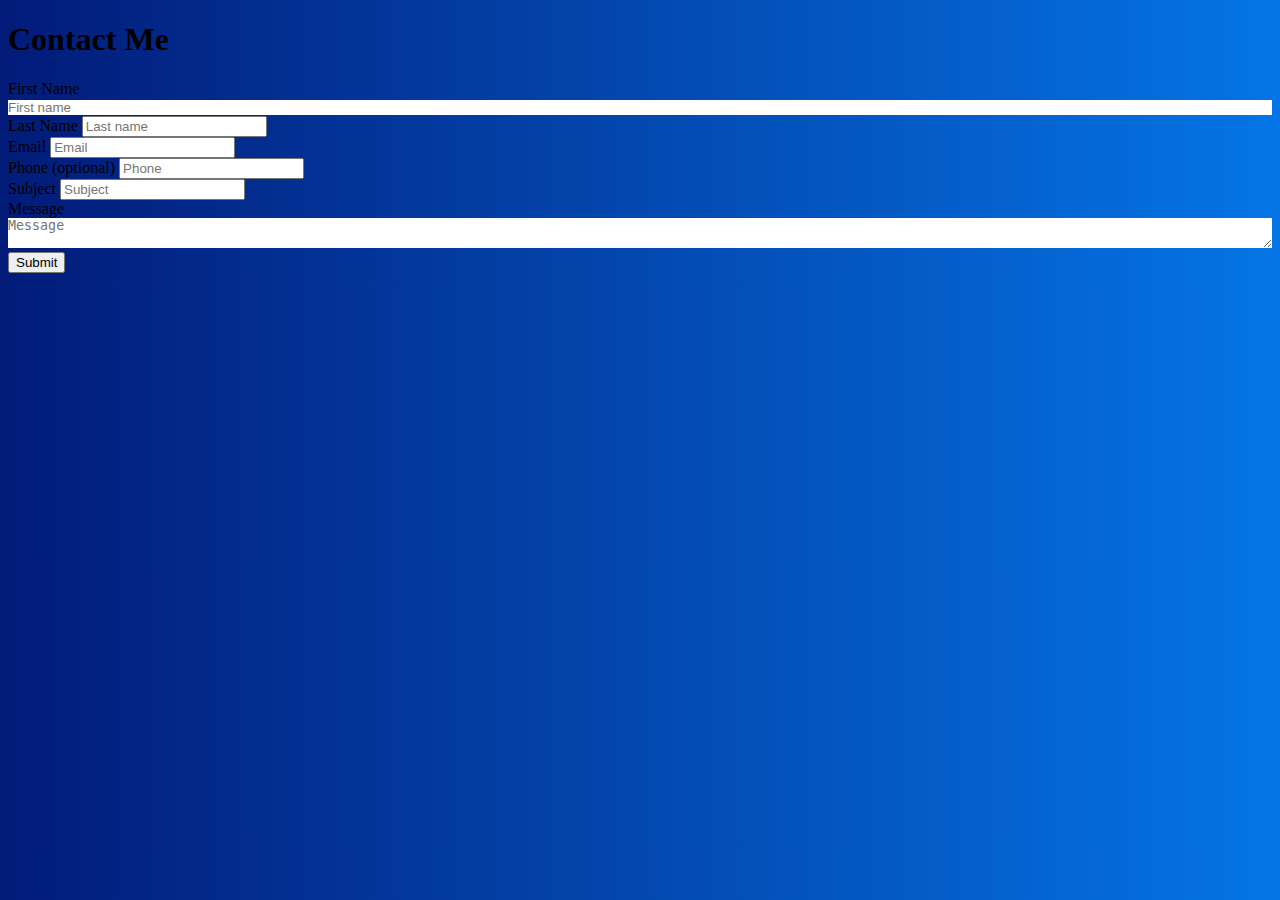
==== contactForm.html @ 2c0cb4dc "Rename file" ====
<!doctype html>
<html lang="en">

<head>
    <title>Form - Contact Me</title>
    <!-- Required meta tags -->
    <meta charset="utf-8">
    <meta name="viewport" content="width=device-width, initial-scale=1, shrink-to-fit=no">

    <!-- Bootstrap CSS -->
    <link href="https://cdn.jsdelivr.net/npm/bootstrap@5.1.0/dist/css/bootstrap.min.css" rel="stylesheet"
        integrity="sha384-KyZXEAg3QhqLMpG8r+8fhAXLRk2vvoC2f3B09zVXn8CA5QIVfZOJ3BCsw2P0p/We" crossorigin="anonymous">
    <link rel="stylesheet" href="https://use.fontawesome.com/releases/v5.15.4/css/all.css" integrity="sha384-DyZ88mC6Up2uqS4h/KRgHuoeGwBcD4Ng9SiP4dIRy0EXTlnuz47vAwmeGwVChigm" crossorigin="anonymous">
    <link href="css/site.css" rel="stylesheet">
</head>

<body class="bodyBG">
  <div class="container">
      <h1 class="m-3 text-light text-center">Contact Me</h1>
      <form class="row rows-cols-1 g-2 p-2 bg-light">
        <!--First Name-->              
          <div class="col-12 col-md-6">
            <label for="firstName" class="form-label">First Name</label>
            <div class="form-input form-control">
              <span class="addressIcon"><i class="fas fa-address-card"></i></span>
              <input id="firstName" placeholder="First name" class="inputField form-control">
            </div>
          </div>
          <!--Last Name-->  
          <div class="col-12 col-md-6">
            <label for="lastName" class="form-label">Last Name</label>
            <input id="lastName" placeholder="Last name" class="form-control">
          </div>
          <!--Email-->  
          <div class="col-12 col-md-6">
            <label for="email" class="form-label">Email</label>
            <input type="email" id="email" placeholder="Email" class="form-control">
          </div>
          <!--Phone-->  
          <div class="col-12 col-md-6">
            <label for="phone" class="form-label">Phone (optional)</label>
            <input type="tel" id="phone" placeholder="Phone" class="form-control">
          </div>
          <!--Subject-->  
          <div class="col-12">
            <label for="subject" class="form-label">Subject</label>
            <input id="subject" placeholder="Subject" class="form-control">
          </div>
          <!--Message-->  
          <div class="col-12">
            <label for="message" class="form-label">Message</label>
            <div class="form-input form-control">
              <span class="redoIcon bg-success rounded-circle"><i class="fas fa-redo"></i></span>
              <textarea placeholder="Message" class="inputField form-control"></textarea>
            </div>
          </div>
          <!--Button-->  
          <div class="col">
            <button type="submit" class="btn btn-primary">Submit</button>
          </div>              
      </form>
  </div>

    <!-- Bootstrap JS -->
    <script src="https://cdn.jsdelivr.net/npm/bootstrap@5.1.0/dist/js/bootstrap.bundle.min.js"
        integrity="sha384-U1DAWAznBHeqEIlVSCgzq+c9gqGAJn5c/t99JyeKa9xxaYpSvHU5awsuZVVFIhvj" crossorigin="anonymous">
    </script>
</body>

</html>
---- css/site.css ----
.bodyBG {
  background: #0575E6;
  /* fallback for old browsers */
  background: -webkit-linear-gradient(to right, #021B79, #0575E6);
  /* Chrome 10-25, Safari 5.1-6 */
  background: linear-gradient(to right, #021B79, #0575E6);
  /* W3C, IE 10+/ Edge, Firefox 16+, Chrome 26+, Opera 12+, Safari 7+ */

}

.form-input {
  width: 100%;
  position: relative;
}

.inputField {
  width: 100%;
  padding: 0;
  border: 0;
}

.addressIcon {
  position: absolute;
  right: 15px;
  top: 0;
  font-size: 25px;
}

.redoIcon {
  position: absolute;
  right: 15px;
  bottom: 10px;
  font-size: 20px;
  color: white;
  padding: 1px 5px;
}
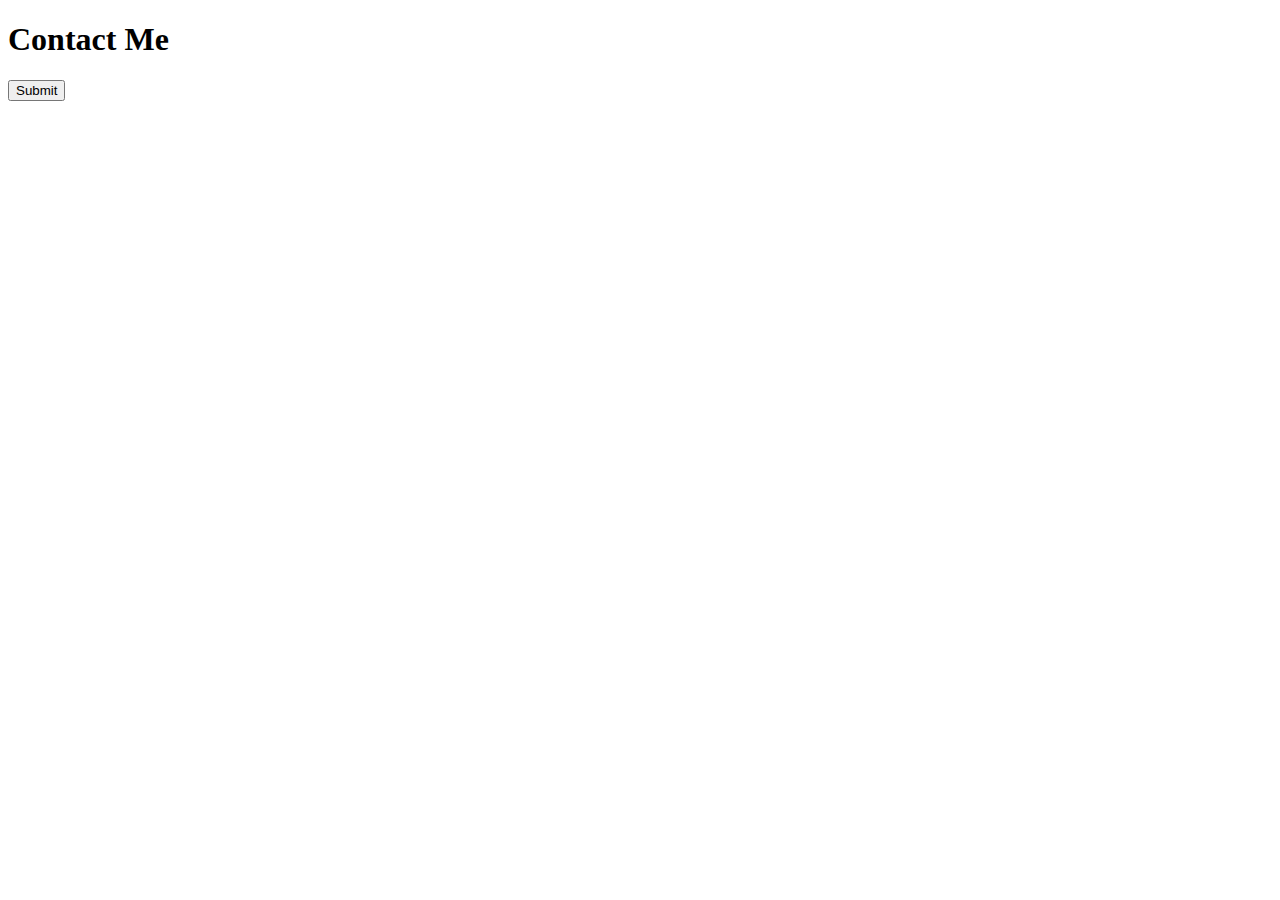
==== commit 736d7e1d: "Rename file" ====
--- a/contactForm.html
+++ b/contactForm.html
@@ -2,7 +2,7 @@
 <html lang="en">
 
 <head>
-    <title>Form - Contact Me</title>
+    <title>Contact Form</title>
     <!-- Required meta tags -->
     <meta charset="utf-8">
     <meta name="viewport" content="width=device-width, initial-scale=1, shrink-to-fit=no">
@@ -10,56 +10,47 @@
     <!-- Bootstrap CSS -->
     <link href="https://cdn.jsdelivr.net/npm/bootstrap@5.1.0/dist/css/bootstrap.min.css" rel="stylesheet"
         integrity="sha384-KyZXEAg3QhqLMpG8r+8fhAXLRk2vvoC2f3B09zVXn8CA5QIVfZOJ3BCsw2P0p/We" crossorigin="anonymous">
-    <link rel="stylesheet" href="https://use.fontawesome.com/releases/v5.15.4/css/all.css" integrity="sha384-DyZ88mC6Up2uqS4h/KRgHuoeGwBcD4Ng9SiP4dIRy0EXTlnuz47vAwmeGwVChigm" crossorigin="anonymous">
+
     <link href="css/site.css" rel="stylesheet">
 </head>
 
-<body class="bodyBG">
-  <div class="container">
-      <h1 class="m-3 text-light text-center">Contact Me</h1>
-      <form class="row rows-cols-1 g-2 p-2 bg-light">
-        <!--First Name-->              
-          <div class="col-12 col-md-6">
-            <label for="firstName" class="form-label">First Name</label>
-            <div class="form-input form-control">
-              <span class="addressIcon"><i class="fas fa-address-card"></i></span>
-              <input id="firstName" placeholder="First name" class="inputField form-control">
-            </div>
-          </div>
-          <!--Last Name-->  
-          <div class="col-12 col-md-6">
-            <label for="lastName" class="form-label">Last Name</label>
-            <input id="lastName" placeholder="Last name" class="form-control">
-          </div>
-          <!--Email-->  
-          <div class="col-12 col-md-6">
-            <label for="email" class="form-label">Email</label>
-            <input type="email" id="email" placeholder="Email" class="form-control">
-          </div>
-          <!--Phone-->  
-          <div class="col-12 col-md-6">
-            <label for="phone" class="form-label">Phone (optional)</label>
-            <input type="tel" id="phone" placeholder="Phone" class="form-control">
-          </div>
-          <!--Subject-->  
-          <div class="col-12">
-            <label for="subject" class="form-label">Subject</label>
-            <input id="subject" placeholder="Subject" class="form-control">
-          </div>
-          <!--Message-->  
-          <div class="col-12">
-            <label for="message" class="form-label">Message</label>
-            <div class="form-input form-control">
-              <span class="redoIcon bg-success rounded-circle"><i class="fas fa-redo"></i></span>
-              <textarea placeholder="Message" class="inputField form-control"></textarea>
-            </div>
-          </div>
-          <!--Button-->  
-          <div class="col">
-            <button type="submit" class="btn btn-primary">Submit</button>
-          </div>              
-      </form>
-  </div>
+<body>
+       <div class="container">
+           <h1 class="mt-5">Contact Me</h1>
+           <form>
+             <!--Form container-->  
+             <div class="row">
+              <!--First Name-->              
+               <div class="col">
+                 <div></div>
+               </div>
+               <!--Last Name-->  
+               <div class="col">
+                 <div></div>
+               </div>
+               <!--Email-->  
+               <div class="col">
+                 <div></div>
+               </div>
+               <!--Phone-->  
+               <div class="col">
+                 <div></div>
+               </div>
+               <!--Subject-->  
+               <div class="col">
+                 <div></div>
+               </div>
+               <!--Message-->  
+               <div class="col">
+                 <div></div>
+               </div>
+               <!--Button-->  
+               <div class="col">
+                 <button>Submit</button>
+               </div>
+             </div>
+           </form>
+       </div>
 
     <!-- Bootstrap JS -->
     <script src="https://cdn.jsdelivr.net/npm/bootstrap@5.1.0/dist/js/bootstrap.bundle.min.js"
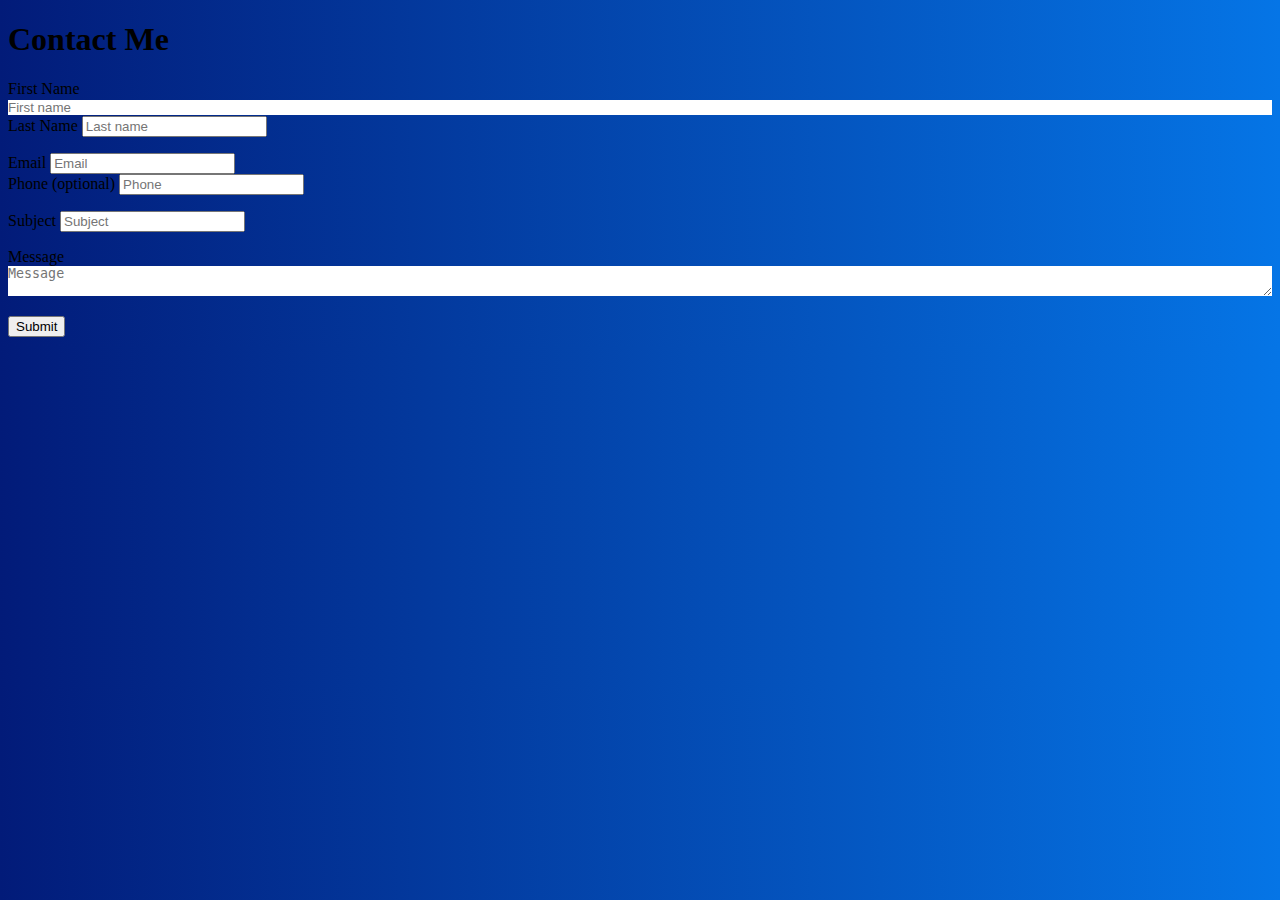
==== commit a86a801c: "Build out form based on CF solution's layout" ====
--- a/contactForm.html
+++ b/contactForm.html
@@ -10,46 +10,63 @@
     <!-- Bootstrap CSS -->
     <link href="https://cdn.jsdelivr.net/npm/bootstrap@5.1.0/dist/css/bootstrap.min.css" rel="stylesheet"
         integrity="sha384-KyZXEAg3QhqLMpG8r+8fhAXLRk2vvoC2f3B09zVXn8CA5QIVfZOJ3BCsw2P0p/We" crossorigin="anonymous">
-
+    <link rel="stylesheet" href="https://use.fontawesome.com/releases/v5.15.4/css/all.css" integrity="sha384-DyZ88mC6Up2uqS4h/KRgHuoeGwBcD4Ng9SiP4dIRy0EXTlnuz47vAwmeGwVChigm" crossorigin="anonymous">
     <link href="css/site.css" rel="stylesheet">
 </head>
 
 <body>
        <div class="container">
-           <h1 class="mt-5">Contact Me</h1>
-           <form>
-             <!--Form container-->  
-             <div class="row">
-              <!--First Name-->              
-               <div class="col">
-                 <div></div>
-               </div>
-               <!--Last Name-->  
-               <div class="col">
-                 <div></div>
-               </div>
-               <!--Email-->  
-               <div class="col">
-                 <div></div>
-               </div>
-               <!--Phone-->  
-               <div class="col">
-                 <div></div>
-               </div>
-               <!--Subject-->  
-               <div class="col">
-                 <div></div>
-               </div>
-               <!--Message-->  
-               <div class="col">
-                 <div></div>
-               </div>
-               <!--Button-->  
-               <div class="col">
-                 <button>Submit</button>
-               </div>
-             </div>
-           </form>
+         <h1 class="mt-5 text-light text-center">Contact Me</h1>
+        <!--Form container-->
+         <div class="p-2 bg-light border border-2 border-info shadow-lg">
+          <form action="#" class="formDesign">  
+            <div class="row">
+            <!--First Name-->              
+              <div class="col">
+              <label for="firstName" class="form-label">First Name</label>
+              <div class="form-input form-control">
+                <span class="addressIcon"><i class="fas fa-address-card"></i></span>
+                <input id="firstName" name="firstName" placeholder="First name" aria-label="First Name" class="inputField form-control">
+              </div>
+              </div>
+              <!--Last Name-->  
+              <div class="col">
+              <label for="lastName" class="form-label">Last Name</label>
+              <input id="lastName" name="lastName" placeholder="Last name" aria-label="Last Name" class="form-control">
+              </div>
+            </div>
+            <div class="row">
+              <!--Email-->  
+              <div class="col">
+              <label for="email" class="form-label">Email</label>
+              <input type="email" id="email" name="email" placeholder="Email" aria-label="Email" class="form-control">
+              </div>
+              <!--Phone-->  
+              <div class="col">
+              <label for="phone" class="form-label">Phone (optional)</label>
+              <input type="tel" id="phone" name="phone" placeholder="Phone" aria-label="Phone" class="form-control">
+              </div>               
+            </div>
+            <div class="row">
+              <!--Subject-->  
+              <div class="col">
+              <label for="subject" class="form-label">Subject</label>
+              <input id="subject" name="subject" placeholder="Subject" aria-label="Subject" class="form-control">
+              </div>
+            </div>
+            <div class="row">
+              <!--Message-->  
+              <div class="col">
+              <label for="message" class="form-label">Message</label>
+              <div class="form-input form-control">
+                <span class="redoIcon bg-success rounded-circle"><i class="fas fa-redo"></i></span>
+                <textarea id="message" name="message" placeholder="Message" aria-label="Message" class="inputField form-control"></textarea>
+              </div>
+              </div>            
+            </div>
+            <button type="button" class="buttonDesign btn btn-primary">Submit</button>
+          </form>
+        </div>  
        </div>
 
     <!-- Bootstrap JS -->
--- a/css/site.css
+++ b/css/site.css
@@ -1,4 +1,4 @@
-.bodyBG {
+body {
   background: #0575E6;
   /* fallback for old browsers */
   background: -webkit-linear-gradient(to right, #021B79, #0575E6);
@@ -6,6 +6,16 @@
   background: linear-gradient(to right, #021B79, #0575E6);
   /* W3C, IE 10+/ Edge, Firefox 16+, Chrome 26+, Opera 12+, Safari 7+ */
 
+}
+
+.formDesign {
+  display: flex;
+  flex-direction: column;
+  gap: 1rem;
+}
+
+.buttonDesign {
+  align-self: flex-start;
 }
 
 .form-input {
@@ -34,4 +44,3 @@
   color: white;
   padding: 1px 5px;
 }
-
